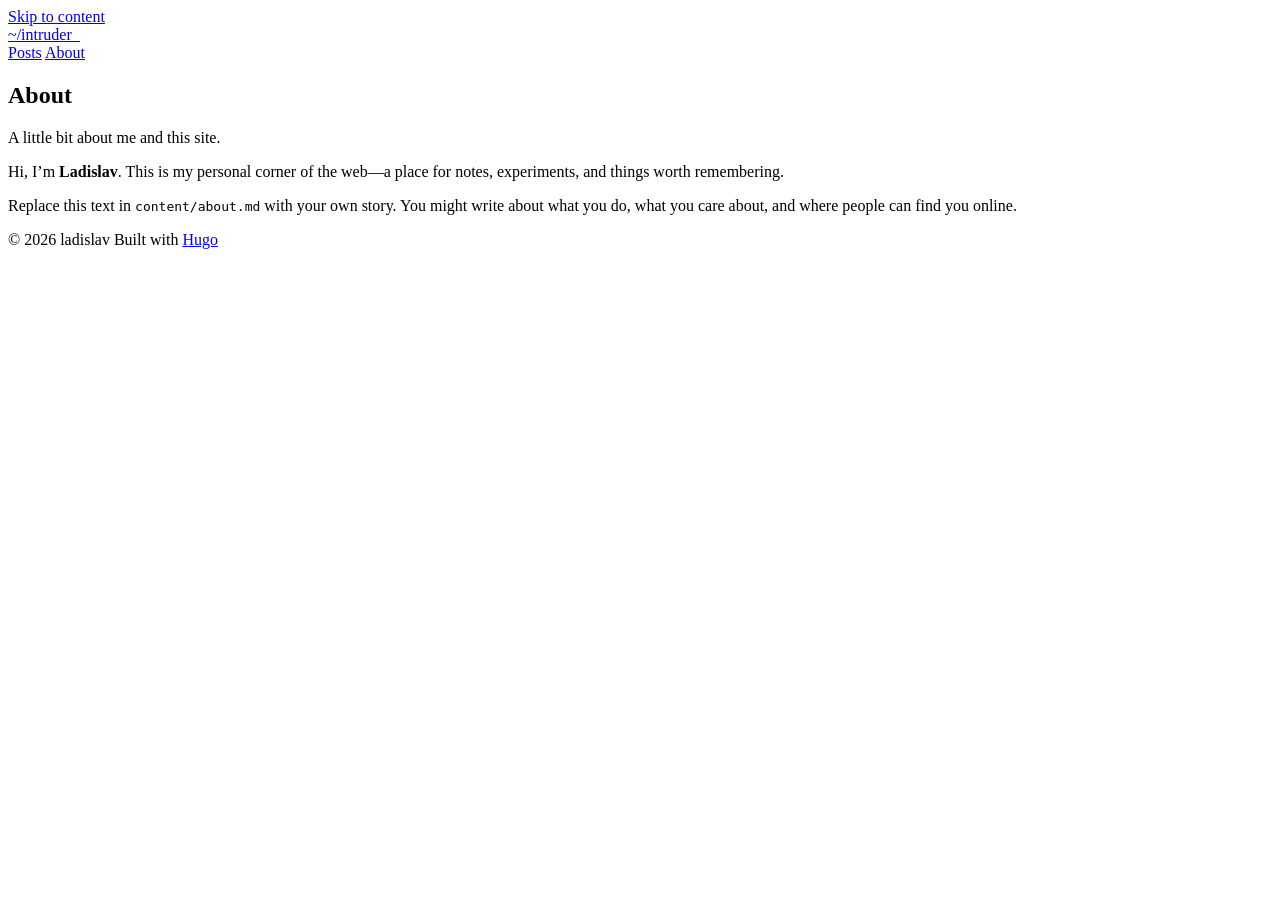
==== public/about/index.html @ e5b7a088 "Initial commit" ====
<!doctype html>
<html lang="en-us">
  <head><script src="/livereload.js?mindelay=10&amp;v=2&amp;port=1313&amp;path=livereload" data-no-instant defer></script>
    <meta charset="utf-8">
    <meta name="viewport" content="width=device-width, initial-scale=1">
    <meta name="theme-color" content="#282828">
    <meta name="description" content="A little bit about me and this site.">
    <title>About · intruder</title>
    
    <link rel="stylesheet" href="/css/main.min.994ae3f2fb24cdf12f2616f778721f99255b9dc2ce8bad68ad28577be94f211d.css">
    <link rel="alternate" type="application/rss+xml" href="/index.xml" title="intruder">
  </head>
  <body>
    <a class="skip-link" href="#main">Skip to content</a>
    <header class="site-header">
      <div class="shell nav-wrap">
        <a class="brand" href="/" aria-label="intruder home">
          <span class="prompt" aria-hidden="true">~/</span>intruder<span class="cursor" aria-hidden="true">_</span>
        </a>
        <nav aria-label="Main navigation">
          
            <a href="/posts/">Posts</a>
          
            <a href="/about/" aria-current="page">About</a>
          
        </nav>
      </div>
    </header>

    <main id="main" class="shell">
      
  <article class="article">
    <header class="article-header">
      
      <h1>About</h1>
      <p class="lede">A little bit about me and this site.</p>
      
    </header>
    <div class="prose"><p>Hi, I’m <strong>Ladislav</strong>. This is my personal corner of the web—a place for notes,
experiments, and things worth remembering.</p>
<p>Replace this text in <code>content/about.md</code> with your own story. You might write
about what you do, what you care about, and where people can find you online.</p>
</div>
  </article>

    </main>

    <footer class="site-footer shell">
      <span>© 2026 ladislav</span>
      <span>Built with <a href="https://gohugo.io/">Hugo</a></span>
    </footer>
  </body>
</html>
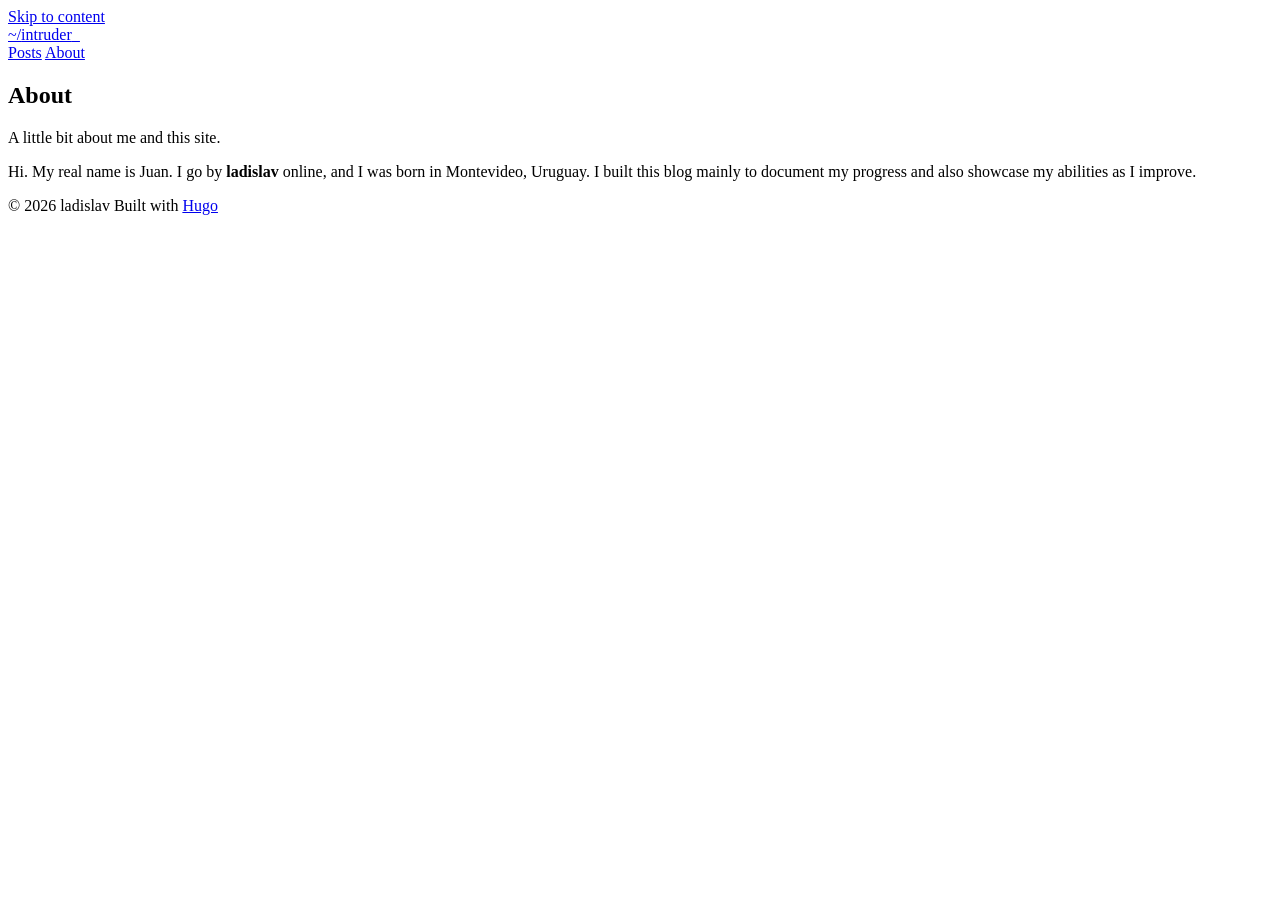
==== commit abcf487e: "Refining descriptions to better reflect the content and purpose of the site." ====
--- a/public/about/index.html
+++ b/public/about/index.html
@@ -36,10 +36,7 @@
       <p class="lede">A little bit about me and this site.</p>
       
     </header>
-    <div class="prose"><p>Hi, I’m <strong>Ladislav</strong>. This is my personal corner of the web—a place for notes,
-experiments, and things worth remembering.</p>
-<p>Replace this text in <code>content/about.md</code> with your own story. You might write
-about what you do, what you care about, and where people can find you online.</p>
+    <div class="prose"><p>Hi. My real name is Juan. I go by <strong>ladislav</strong> online, and I was born in Montevideo, Uruguay. I built this blog mainly to document my progress and also showcase my abilities as I improve.</p>
 </div>
   </article>
 
